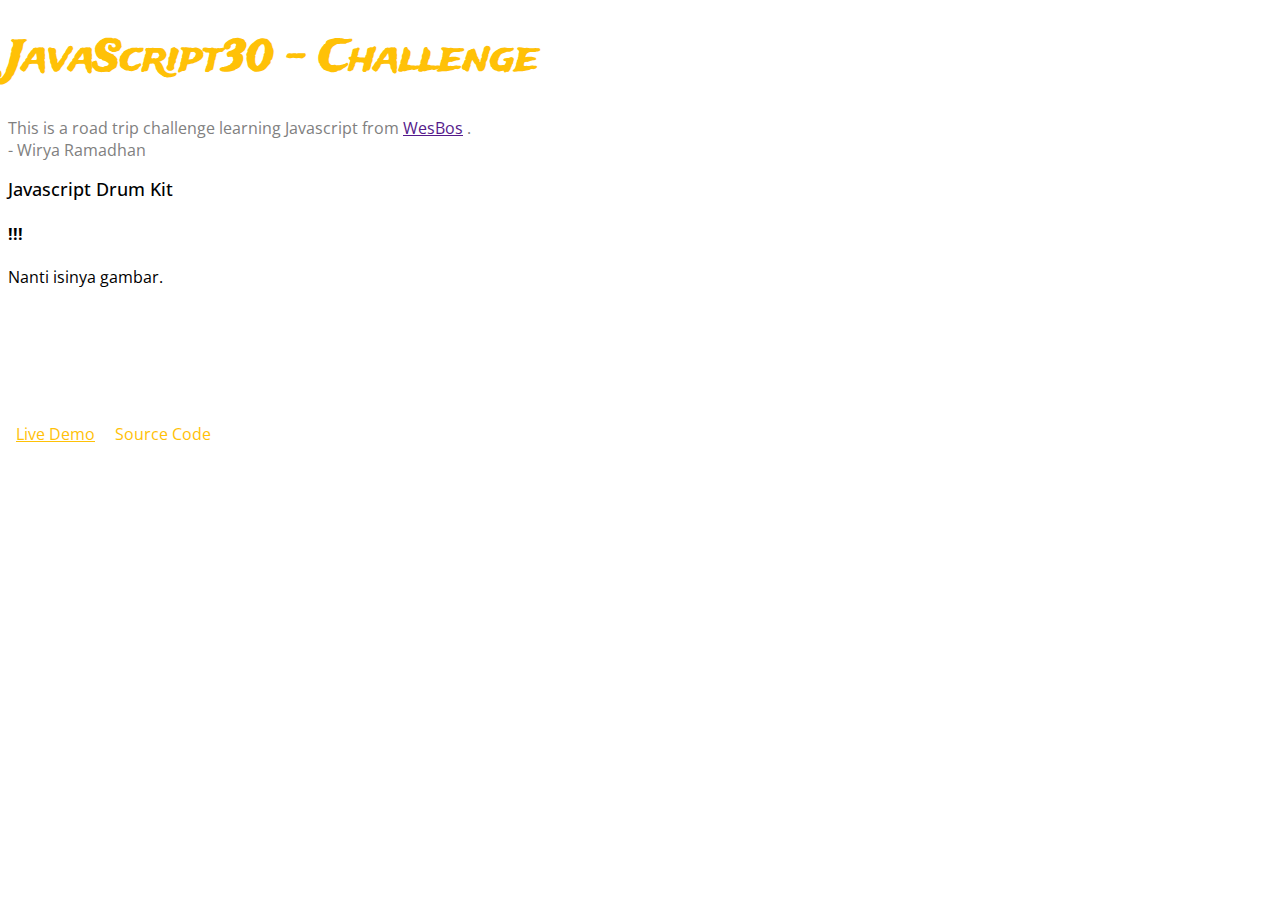
==== index.html @ f0c37b17 "Create homepage & foldering chapter" ====
<!doctype html>
<html lang="en">

<head>
  <title>Hello, world!</title>
  <!-- Required meta tags -->
  <meta charset="utf-8">
  <meta name="viewport" content="width=device-width, initial-scale=1, shrink-to-fit=no">

  <!-- Bootstrap CSS -->
  <link rel="stylesheet" href="https://maxcdn.bootstrapcdn.com/bootstrap/4.0.0-beta.2/css/bootstrap.min.css" integrity="sha384-PsH8R72JQ3SOdhVi3uxftmaW6Vc51MKb0q5P2rRUpPvrszuE4W1povHYgTpBfshb"
    crossorigin="anonymous">
  <link href="https://fonts.googleapis.com/css?family=Open+Sans|Trade+Winds" rel="stylesheet">
  <link rel="stylesheet" href="style.min.css">
</head>

<body>
  <header>
    <div class="jumbotron jumbotron-fluid">
      <div class="container">
        <h1 class="title">JavaScript30 - Challenge</h1>
        <p class="lead">This is a road trip challenge learning Javascript from
          <a href="">WesBos</a> .
          <br>
          <span>- Wirya Ramadhan</span>
        </p>
      </div>
    </div>
  </header>

  <section>
    <div class="container">
      <div class="row">
        <div class="col-md-4">
          <div class="card text-white bg-warning mb-3" style="max-width: 20rem;">
            <div class="card-header text-center">Javascript Drum Kit</div>
            <div class="card-body">
              <h4 class="card-title">!!!</h4>
              <p class="card-text">Nanti isinya gambar.</p>
            </div>
            <div class="card-footer text-center">
              <a class="btn btn-light" href="/01-JSDrumkit/index.html">Live Demo</a>
              <a class="btn btn-light">Source Code</a>
            </div>
          </div>
        </div>
        <div class="col-md-4"></div>
        <div class="col-md-4"></div>
        <div class="col-md-4"></div>
      </div>
    </div>
  </section>

  <footer>

  </footer>
  <!-- Optional JavaScript -->
  <!-- jQuery first, then Popper.js, then Bootstrap JS -->
  <script src="https://code.jquery.com/jquery-3.2.1.slim.min.js" integrity="sha384-KJ3o2DKtIkvYIK3UENzmM7KCkRr/rE9/Qpg6aAZGJwFDMVNA/GpGFF93hXpG5KkN"
    crossorigin="anonymous"></script>
  <script src="https://cdnjs.cloudflare.com/ajax/libs/popper.js/1.12.3/umd/popper.min.js" integrity="sha384-vFJXuSJphROIrBnz7yo7oB41mKfc8JzQZiCq4NCceLEaO4IHwicKwpJf9c9IpFgh"
    crossorigin="anonymous"></script>
  <script src="https://maxcdn.bootstrapcdn.com/bootstrap/4.0.0-beta.2/js/bootstrap.min.js" integrity="sha384-alpBpkh1PFOepccYVYDB4do5UnbKysX5WZXm3XxPqe5iKTfUKjNkCk9SaVuEZflJ"
    crossorigin="anonymous"></script>
</body>

</html>
---- style.min.css ----
body{font-family:"Open Sans",sans-serif}header .jumbotron{background:url("https://www.jpl.nasa.gov/spaceimages/images/wallpaper/PIA14293-1600x1200.jpg");background-position:center;background-repeat:no-repeat;background-size:cover}header h1{font-family:"Trade Winds",cursive;color:#ffc107;font-size:42px}header p{color:grey}.card{border-radius:0 !important;border:none}.card .card-header{font-weight:500;font-size:18px;border:none}.card .card-body{min-height:200px;max-height:200px}.card .card-footer{border:none}.card .btn-light{color:#ffc107 !important;border-radius:50px;min-width:7rem;margin:0 .5rem}
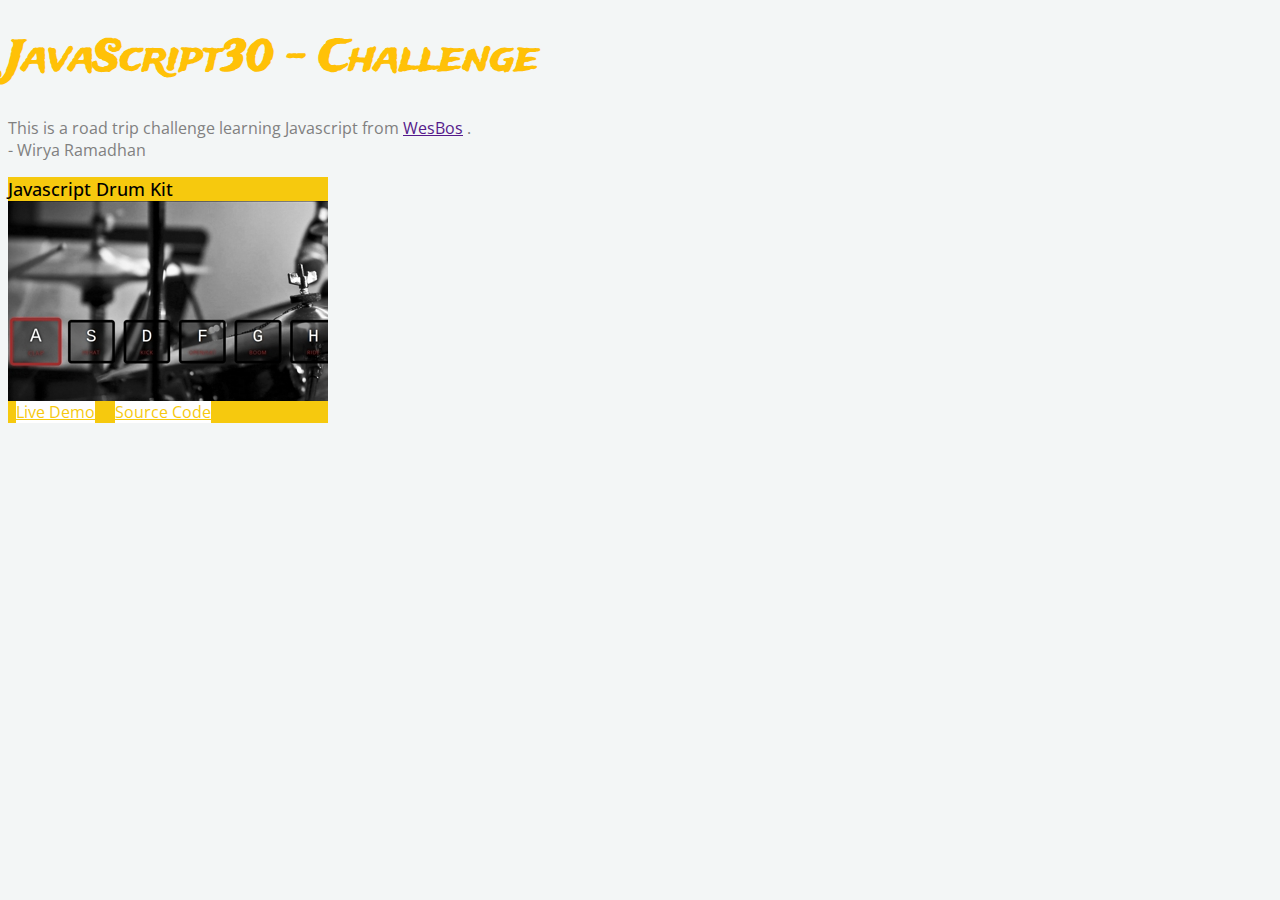
==== commit d0cf1720: "update homepage and image-thumbnail" ====
--- a/index.html
+++ b/index.html
@@ -2,7 +2,7 @@
 <html lang="en">
 
 <head>
-  <title>Hello, world!</title>
+  <title>AdhanIsCuber | JavaScript30 Challenge</title>
   <!-- Required meta tags -->
   <meta charset="utf-8">
   <meta name="viewport" content="width=device-width, initial-scale=1, shrink-to-fit=no">
@@ -32,15 +32,14 @@
     <div class="container">
       <div class="row">
         <div class="col-md-4">
-          <div class="card text-white bg-warning mb-3" style="max-width: 20rem;">
+          <div class="card text-white" style="max-width: 20rem;">
             <div class="card-header text-center">Javascript Drum Kit</div>
             <div class="card-body">
-              <h4 class="card-title">!!!</h4>
-              <p class="card-text">Nanti isinya gambar.</p>
+              <img src="/assets/01.jpeg" alt="JS Drum Kit" class="image-thumb">
             </div>
             <div class="card-footer text-center">
               <a class="btn btn-light" href="/01-JSDrumkit/index.html">Live Demo</a>
-              <a class="btn btn-light">Source Code</a>
+              <a class="btn btn-light" href="https://github.com/AdhanIsCuber/Javascript30-Challenge/tree/master/01-JSDrumkit">Source Code</a>
             </div>
           </div>
         </div>
--- a/style.min.css
+++ b/style.min.css
@@ -1 +1 @@
-body{font-family:"Open Sans",sans-serif}header .jumbotron{background:url("https://www.jpl.nasa.gov/spaceimages/images/wallpaper/PIA14293-1600x1200.jpg");background-position:center;background-repeat:no-repeat;background-size:cover}header h1{font-family:"Trade Winds",cursive;color:#ffc107;font-size:42px}header p{color:grey}.card{border-radius:0 !important;border:none}.card .card-header{font-weight:500;font-size:18px;border:none}.card .card-body{min-height:200px;max-height:200px}.card .card-footer{border:none}.card .btn-light{color:#ffc107 !important;border-radius:50px;min-width:7rem;margin:0 .5rem}
+body{font-family:"Open Sans",sans-serif;background-color:#f3f6f6}header .jumbotron{background:url("https://www.jpl.nasa.gov/spaceimages/images/wallpaper/PIA14293-1600x1200.jpg");background-position:center;background-repeat:no-repeat;background-size:cover}header h1{font-family:"Trade Winds",cursive;color:#ffc107;font-size:42px}header p{color:grey}.card{border-radius:0 !important;border:none;background-color:#f6c90e}.card .card-header{font-weight:500;font-size:18px;border:none;background-color:#f6c90e}.card .card-body{max-height:200px;padding:0;overflow:hidden}.card .card-body .image-thumb{height:100%}.card .card-footer{border:none;background-color:#f6c90e !important}.card .btn-light{color:#f6c90e !important;min-width:120px;margin:0 .5rem;border:none;border-radius:0 !important;background-color:white}
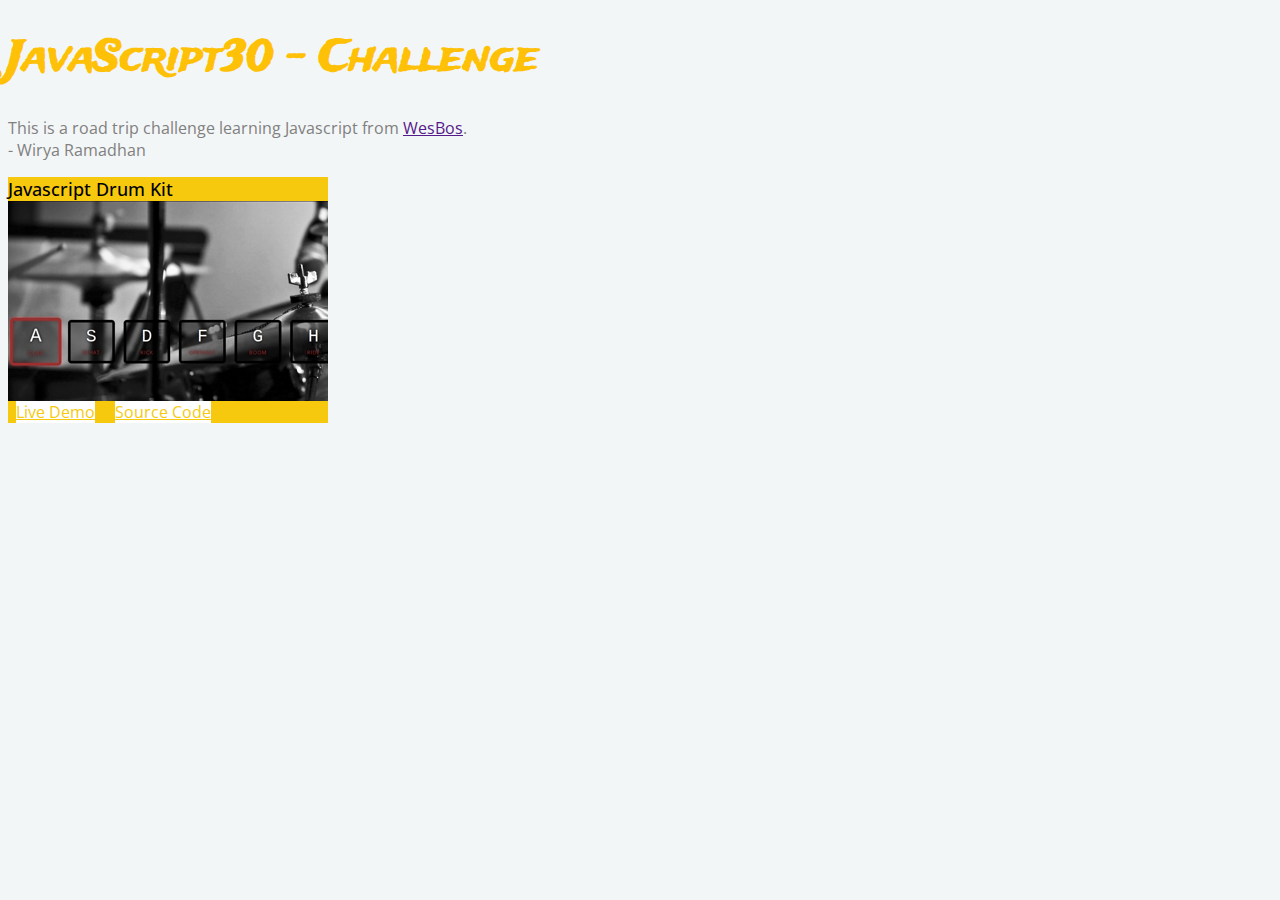
==== commit 2ea02d76: "Day2 - JS Clock is Done" ====
--- a/index.html
+++ b/index.html
@@ -20,7 +20,7 @@
       <div class="container">
         <h1 class="title">JavaScript30 - Challenge</h1>
         <p class="lead">This is a road trip challenge learning Javascript from
-          <a href="">WesBos</a> .
+          <a href="">WesBos</a>.
           <br>
           <span>- Wirya Ramadhan</span>
         </p>
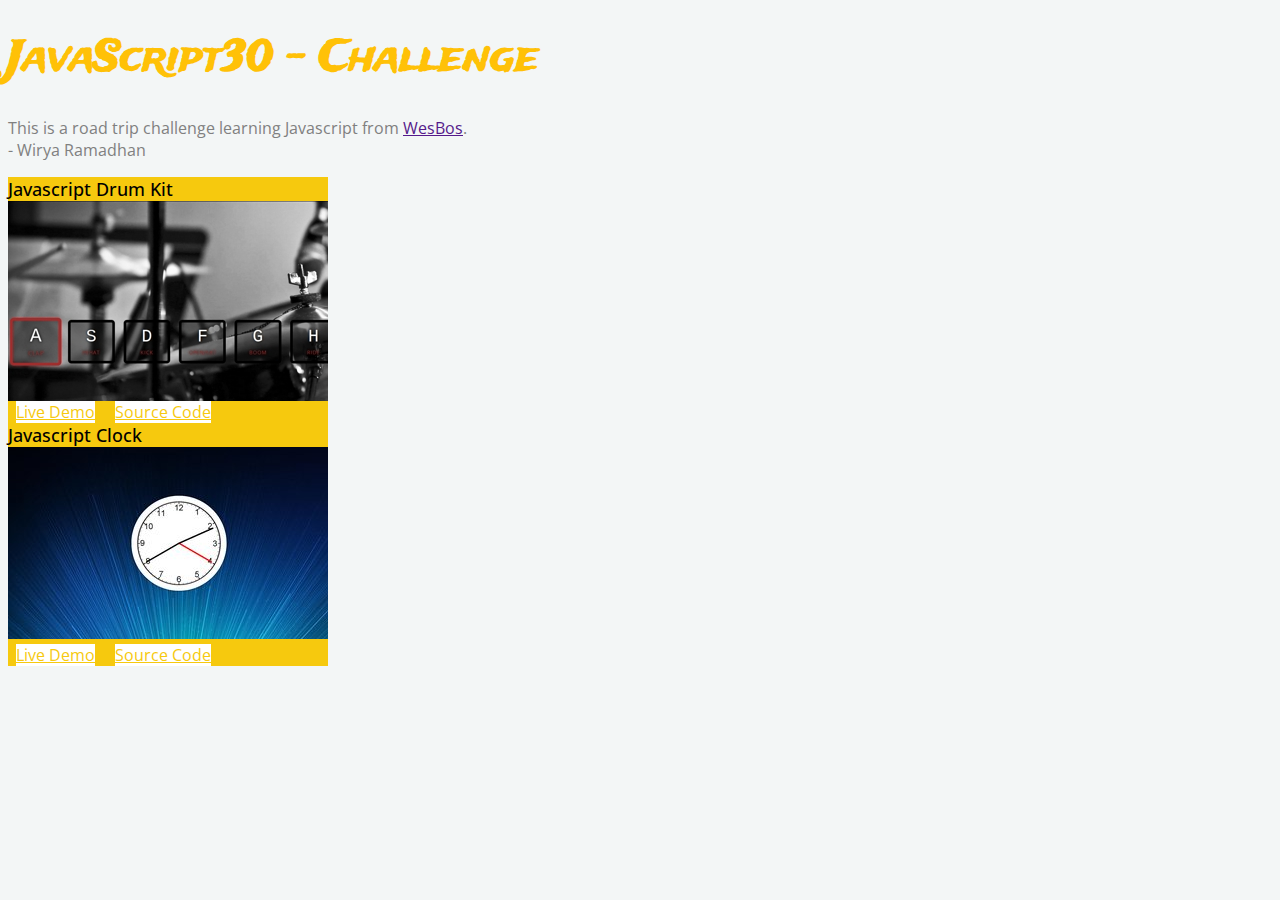
==== commit 30b756d4: "Day2 - Adding JS clock to homepage" ====
--- a/index.html
+++ b/index.html
@@ -43,7 +43,18 @@
             </div>
           </div>
         </div>
-        <div class="col-md-4"></div>
+        <div class="col-md-4">
+          <div class="card text-white" style="max-width: 20rem;">
+            <div class="card-header text-center">Javascript Clock</div>
+            <div class="card-body">
+              <img src="/assets/02.jpg" alt="JS Drum Kit" class="image-thumb">
+            </div>
+            <div class="card-footer text-center">
+              <a class="btn btn-light" href="/02-JSClock/index.html">Live Demo</a>
+              <a class="btn btn-light" href="https://github.com/AdhanIsCuber/Javascript30-Challenge/tree/master/02-JSClock">Source Code</a>
+            </div>
+          </div>
+        </div>
         <div class="col-md-4"></div>
         <div class="col-md-4"></div>
       </div>
